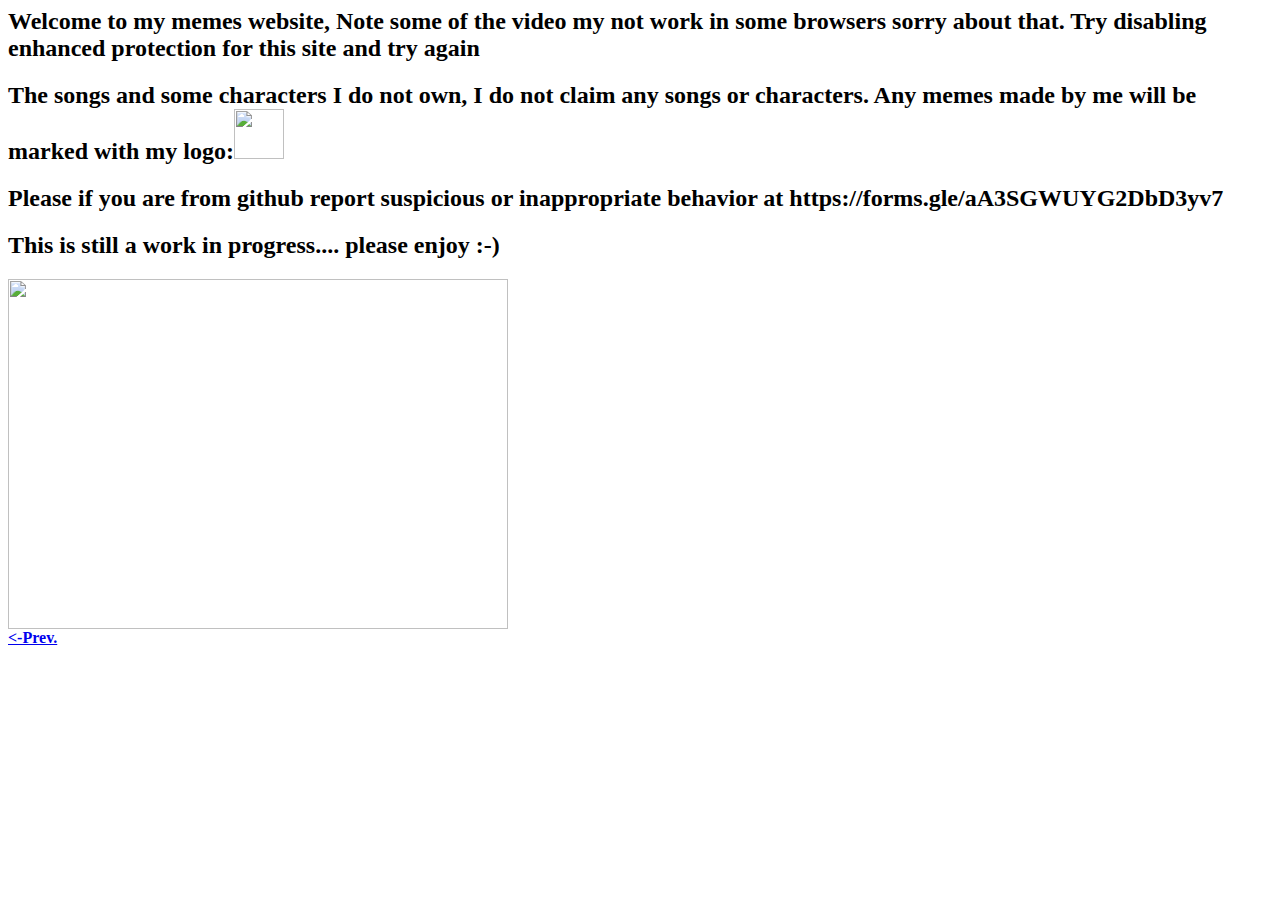
==== HTML/p2.html @ 68d00768 "Update p2.html" ====
<!#DOCTYPE=HTML>
<html>
<link rel="stylesheet" href="Funny_memes/CSS/p2.css">
    <script src="Funny_memes/Script.js"></script>
    <head>
        <title>Funny memes</title>
        <meta charset="UTF-8">
        <link rel="apple-touch-icon" sizes="180x180" href="https://2disbetterthan3d.github.io/Funny_memes/apple-touch-icon.png">
        <link rel="shortcut icon" type="image/png" sizes="32x32" href="https://2disbetterthan3d.github.io/Funny_memes/favicon-32x32.png">
        <link rel="shortcut icon" type="image/png" sizes="16x16" href="https://2disbetterthan3d.github.io/Funny_memes/favicon-16x16.png">
        <h2>Welcome to my memes website, Note some of the video my not work in some browsers sorry about that. Try disabling enhanced protection for this site and try again</h2>
        <h2>The songs and some characters I do not own, I do not claim any songs or characters. Any memes made by me will be marked with my logo:<img id="my logo" src="/2disbetterthan3d/Funny_memes/lean beef.png" width="50px" height="50px"></h2>
        <h2>Please if you are from github report suspicious or inappropriate behavior at https://forms.gle/aA3SGWUYG2DbD3yv7</h2>
        <h2> This is still a work in progress.... please enjoy :-)</h2>
    </head>
  <body style="font-style: normal;font-weight: 900;">
    <img id="shed" src="Funny_memes/shed.png" width="500px" height="350px">
      <div></div>
   <a href="https://2disbetterthan3d.github.io/Funny_memes/"><-Prev.</a> 
</html>
  </body>
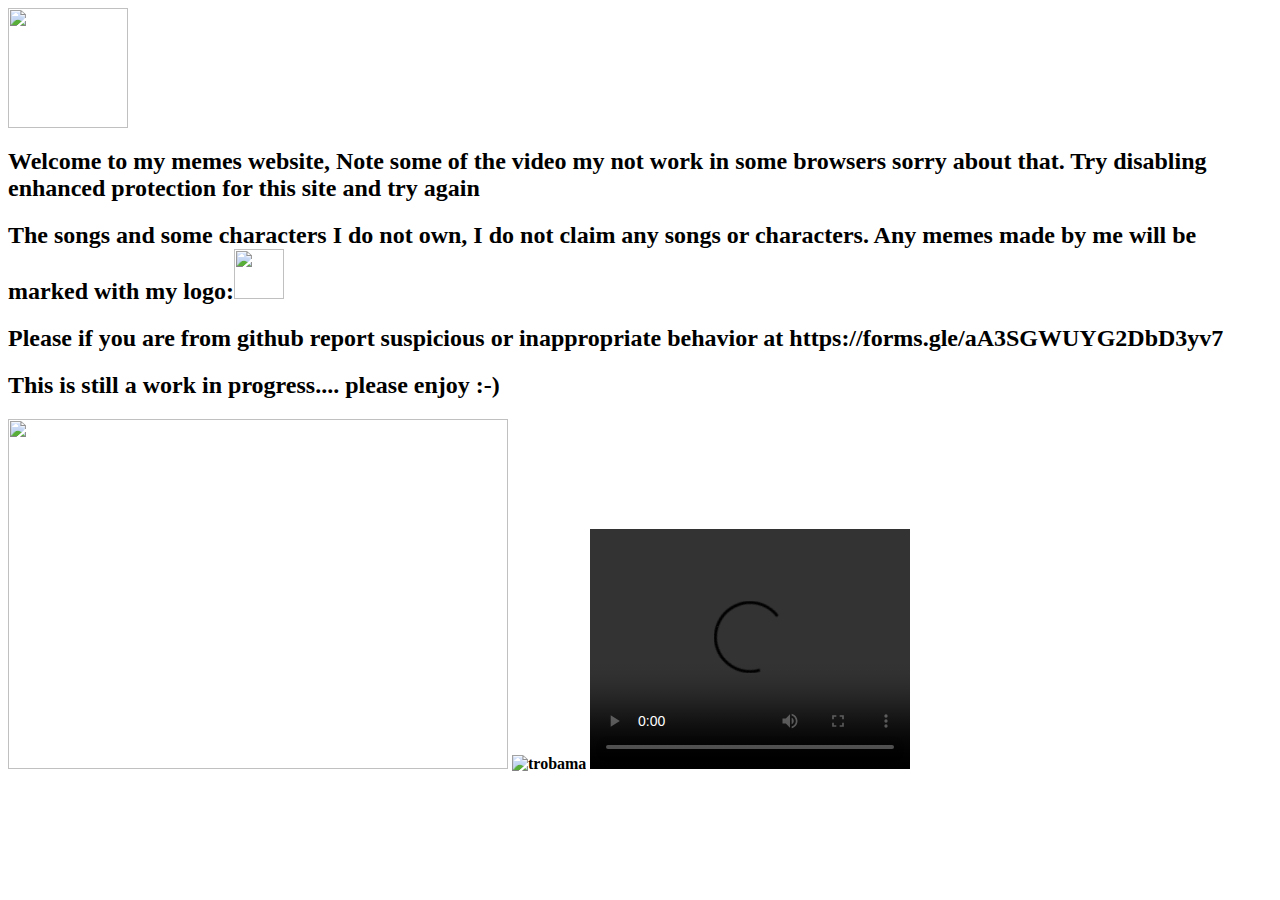
==== commit 39b1423f: "Update p2.html" ====
--- a/HTML/p2.html
+++ b/HTML/p2.html
@@ -1,21 +1,27 @@
 <!#DOCTYPE=HTML>
 <html>
-<link rel="stylesheet" href="Funny_memes/CSS/p2.css">
-    <script src="Funny_memes/Script.js"></script>
+<link rel="stylesheet" href="/Funny_memes/CSS/p2.css">
+    <script src="/Funny_memes/Script.js"></script>
     <head>
         <title>Funny memes</title>
         <meta charset="UTF-8">
-        <link rel="apple-touch-icon" sizes="180x180" href="https://2disbetterthan3d.github.io/Funny_memes/apple-touch-icon.png">
-        <link rel="shortcut icon" type="image/png" sizes="32x32" href="https://2disbetterthan3d.github.io/Funny_memes/favicon-32x32.png">
-        <link rel="shortcut icon" type="image/png" sizes="16x16" href="https://2disbetterthan3d.github.io/Funny_memes/favicon-16x16.png">
+         <link rel="shortcut icon" type="image/png" href="/Funny_memes/lean beef.png">
+        <img id="logo" src="/Funny_memes/lean beef.png" width="120px" height="120px">
         <h2>Welcome to my memes website, Note some of the video my not work in some browsers sorry about that. Try disabling enhanced protection for this site and try again</h2>
-        <h2>The songs and some characters I do not own, I do not claim any songs or characters. Any memes made by me will be marked with my logo:<img id="my logo" src="/2disbetterthan3d/Funny_memes/lean beef.png" width="50px" height="50px"></h2>
+        <h2>The songs and some characters I do not own, I do not claim any songs or characters. Any memes made by me will be marked with my logo:<img id="my logo" src="/Funny_memes/lean beef.png" width="50px" height="50px"></h2>
         <h2>Please if you are from github report suspicious or inappropriate behavior at https://forms.gle/aA3SGWUYG2DbD3yv7</h2>
         <h2> This is still a work in progress.... please enjoy :-)</h2>
     </head>
   <body style="font-style: normal;font-weight: 900;">
-    <img id="shed" src="Funny_memes/shed.png" width="500px" height="350px">
-      <div></div>
-   <a href="https://2disbetterthan3d.github.io/Funny_memes/"><-Prev.</a> 
+    <img id="shed" src="/Funny_memes/shed.png" width="500px" height="350px">
+    <img id="trobama" src="/Funny_memes/trobama.png" alt="trobama">
+
+      <video width="320" height="240" controls>
+  <source src="Funny_memes/Sonicthe.mp4" type="video/mp4">
+  </vidio>
+   
+      <div class="header">     
+   <a href="https://2disbetterthan3d.github.io/Funny_memes/" class="prev-button"><-Prev</a><a href="" class="next-button">Next-></a>
+       </div>
 </html>
   </body>
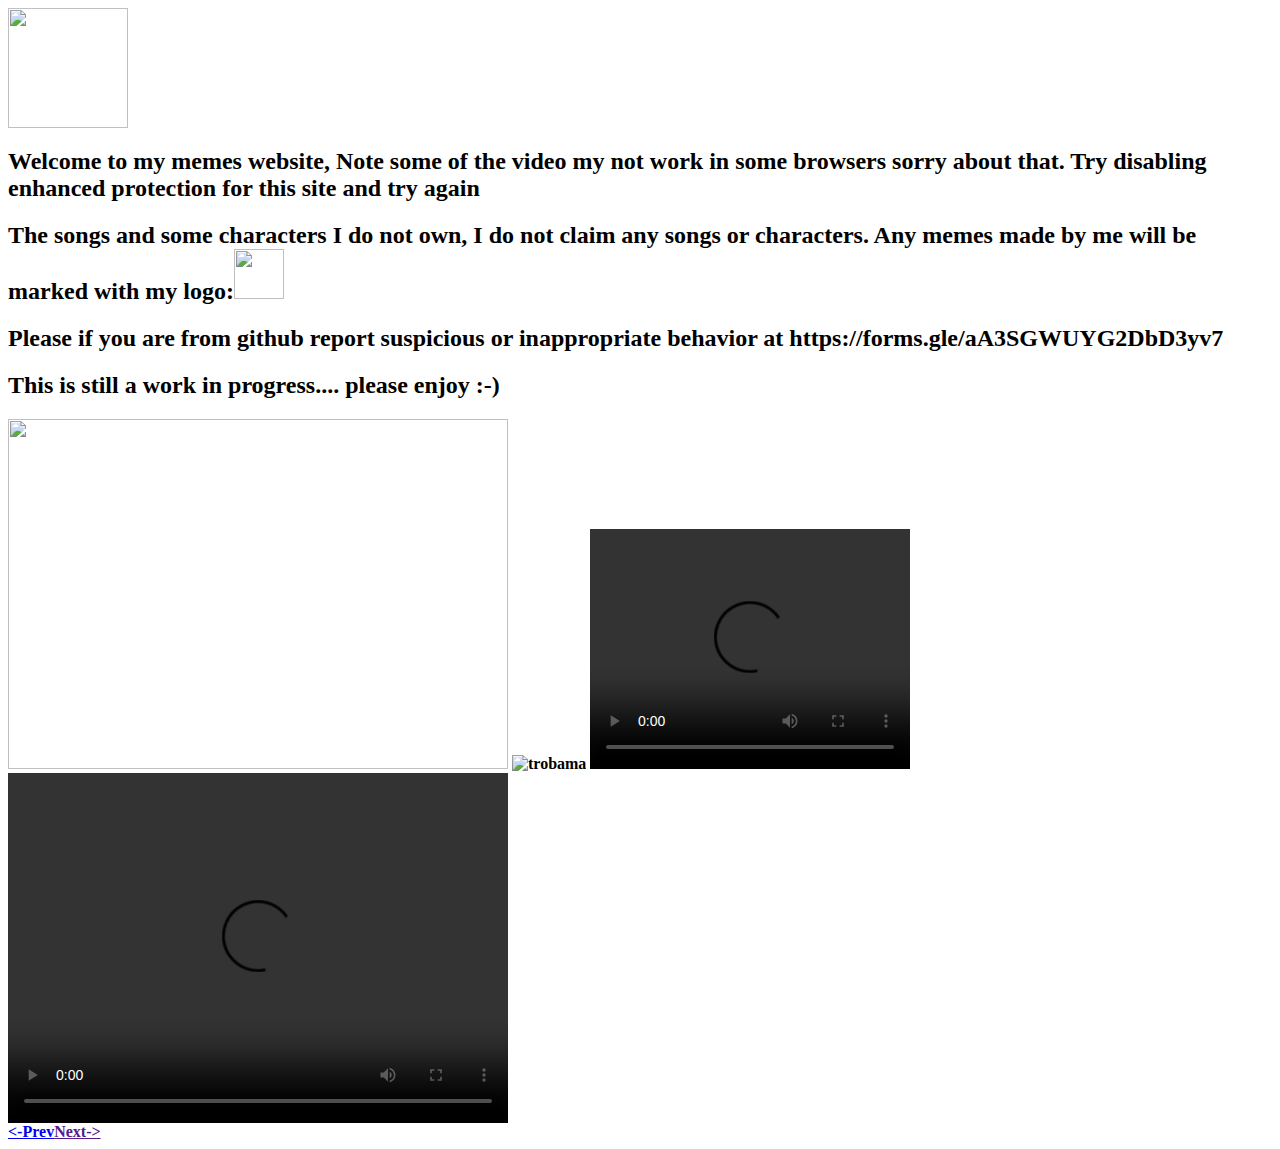
==== commit b83b84e0: "Merge pull request #38 from 2DIsBetterThan3D/main" ====
--- a/HTML/p2.html
+++ b/HTML/p2.html
@@ -16,12 +16,14 @@
     <img id="shed" src="/Funny_memes/shed.png" width="500px" height="350px">
     <img id="trobama" src="/Funny_memes/trobama.png" alt="trobama">
 
-      <video width="320" height="240" controls>
-  <source src="Funny_memes/Sonicthe.mp4" type="video/mp4">
-  </vidio>
-   
-      <div class="header">     
-   <a href="https://2disbetterthan3d.github.io/Funny_memes/" class="prev-button"><-Prev</a><a href="" class="next-button">Next-></a>
-       </div>
+    <video width="320" height="240" controls>
+        <source src="/Funny_memes/Sonicthe.mp4" type="video/mp4"></video>
+       
+    <video controls="" width="500px" height="350px">
+        <source src="/Funny_memes/SHrEk (1).mp4" type="video/mp4"></video>
+
+   <div class="header">     
+        <a href="https://2disbetterthan3d.github.io/Funny_memes/" class="prev-button"><-Prev</a><a href="" class="next-button">Next-></a>
+            </div>
 </html>
-  </body>
+    </body>
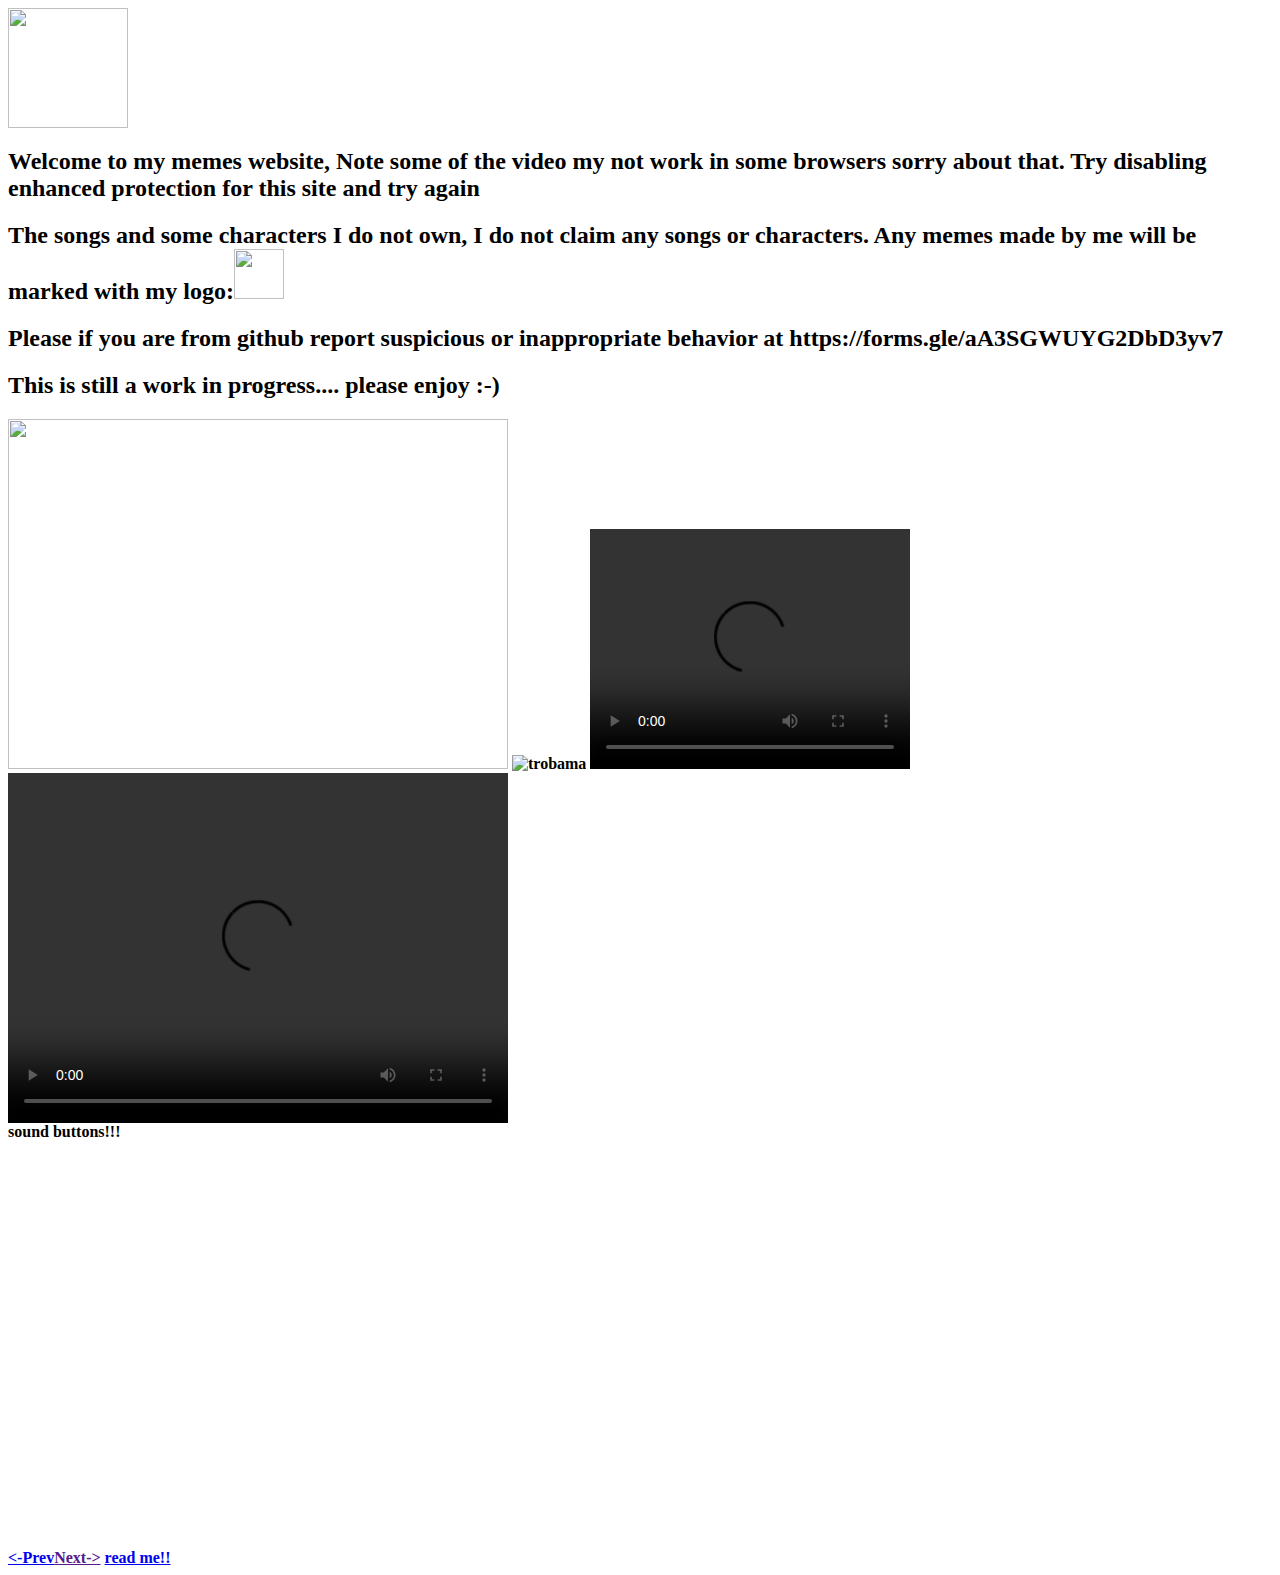
==== commit 9741a150: "Update p2.html" ====
--- a/HTML/p2.html
+++ b/HTML/p2.html
@@ -1,29 +1,55 @@
 <!#DOCTYPE=HTML>
-<html>
-<link rel="stylesheet" href="/Funny_memes/CSS/p2.css">
+<html><head><link rel="stylesheet" href="/Funny_memes/CSS/p2.css">
     <script src="/Funny_memes/Script.js"></script>
-    <head>
+    
         <title>Funny memes</title>
         <meta charset="UTF-8">
          <link rel="shortcut icon" type="image/png" href="/Funny_memes/lean beef.png">
-        <img id="logo" src="/Funny_memes/lean beef.png" width="120px" height="120px">
+        </head><body style="font-style: normal;font-weight: 900;" data-new-gr-c-s-check-loaded="8.873.0" data-gr-ext-installed="" data-new-gr-c-s-loaded="8.873.0"><img id="logo" src="/Funny_memes/lean beef.png" width="120px" height="120px">
         <h2>Welcome to my memes website, Note some of the video my not work in some browsers sorry about that. Try disabling enhanced protection for this site and try again</h2>
         <h2>The songs and some characters I do not own, I do not claim any songs or characters. Any memes made by me will be marked with my logo:<img id="my logo" src="/Funny_memes/lean beef.png" width="50px" height="50px"></h2>
         <h2>Please if you are from github report suspicious or inappropriate behavior at https://forms.gle/aA3SGWUYG2DbD3yv7</h2>
         <h2> This is still a work in progress.... please enjoy :-)</h2>
-    </head>
-  <body style="font-style: normal;font-weight: 900;">
+    
+  
     <img id="shed" src="/Funny_memes/shed.png" width="500px" height="350px">
     <img id="trobama" src="/Funny_memes/trobama.png" alt="trobama">
 
-    <video width="320" height="240" controls>
+    <video controls="" width="320" height="240">
         <source src="/Funny_memes/Sonicthe.mp4" type="video/mp4"></video>
        
     <video controls="" width="500px" height="350px">
         <source src="/Funny_memes/SHrEk (1).mp4" type="video/mp4"></video>
+      <div id="sound buttons">sound buttons!!!
+          <div>                                         </div>
+          <iframe src="https://www.myinstants.com/instant/what-are-you-doing-in-my-swamp/embed/" scrolling="no" width="110" height="200" frameborder="0"></iframe>
+          <iframe src="https://www.myinstants.com/instant/oh-baby-a-triple/embed/" scrolling="no" width="110" height="200" frameborder="0"></iframe>
+          <iframe src="https://www.myinstants.com/instant/run-vine-effect-sound-63565/embed/" scrolling="no" width="110" height="200" frameborder="0"></iframe>
+          <iframe src="https://www.myinstants.com/instant/i-like-ya-cut-g-54844/embed/" scrolling="no" width="110" height="200" frameborder="0"></iframe>
+          <iframe width="110" height="200" src="https://www.myinstants.com/instant/wow-anime-meme-55752/embed/" frameborder="0" scrolling="no"></iframe>
+          <iframe width="110" height="200" src="https://www.myinstants.com/instant/fortnite-default-dance-bass-bo/embed/" frameborder="0" scrolling="no"></iframe>
+          <iframe width="110" height="200" src="https://www.myinstants.com/instant/click-here/embed/" frameborder="0" scrolling="no"></iframe>
+          <iframe width="110" height="200" src="https://www.myinstants.com/instant/mission-failed/embed/" frameborder="0" scrolling="no"></iframe>
+          <iframe width="110" height="200" src="https://www.myinstants.com/instant/lazor/embed/" frameborder="0" scrolling="no"></iframe>
+          <iframe width="110" height="200" src="https://www.myinstants.com/instant/donald-trump-fake-news-27329/embed/" frameborder="0" scrolling="no"></iframe>
+          <iframe width="110" height="200" src="https://www.myinstants.com/instant/roblox-earrape-death-sound-572/embed/" frameborder="0" scrolling="no"></iframe>
+          <iframe width="110" height="200" src="https://www.myinstants.com/instant/knuckles-oh-no/embed/" frameborder="0" scrolling="no"></iframe>
+          <iframe width="110" height="200" src="https://www.myinstants.com/instant/do-it-star-wars-3695/embed/" frameborder="0" scrolling="no"></iframe>
+          <iframe width="110" height="200" src="https://www.myinstants.com/instant/its-trap-star-wars-2120/embed/" frameborder="0" scrolling="no"></iframe>
+          <iframe width="110" height="200" src="https://www.myinstants.com/instant/palpatine-no-you-will-die-28468/embed/" frameborder="0" scrolling="no"></iframe>
+          <iframe width="110" height="200" src="https://www.myinstants.com/instant/jar-jar-scream-83521/embed/" frameborder="0" scrolling="no"></iframe>
+          <iframe width="110" height="200" src="https://www.myinstants.com/instant/hello-there-92082/embed/" frameborder="0" scrolling="no"></iframe>
+          <iframe width="110" height="200" src="https://www.myinstants.com/instant/shrek-onions/embed/" frameborder="0" scrolling="no"></iframe>
+          <iframe width="110" height="200" src="https://www.myinstants.com/instant/baba-booey/embed/" frameborder="0" scrolling="no"></iframe>
+          <iframe width="110" height="200" src="https://www.myinstants.com/instant/thomas-the-tank-engine-17106/embed/" frameborder="0" scrolling="no"></iframe>
+          <iframe width="110" height="200" src="https://www.myinstants.com/instant/coniquenses-56513/embed/" frameborder="0" scrolling="no"></iframe>
+    </div>
+    <div>  </div>
+
 
    <div class="header">     
-        <a href="https://2disbetterthan3d.github.io/Funny_memes/" class="prev-button"><-Prev</a><a href="" class="next-button">Next-></a>
+        <a href="https://2disbetterthan3d.github.io/Funny_memes/" class="prev-button">&lt;-Prev</a><a href="" class="next-button">Next-&gt;</a>     <a href="https://github.com/2DIsBetterThan3D/Funny_memes/blob/main/README.md" class="read me">read me!!</a>
             </div>
-</html>
-    </body>
+
+    
+</body></html>
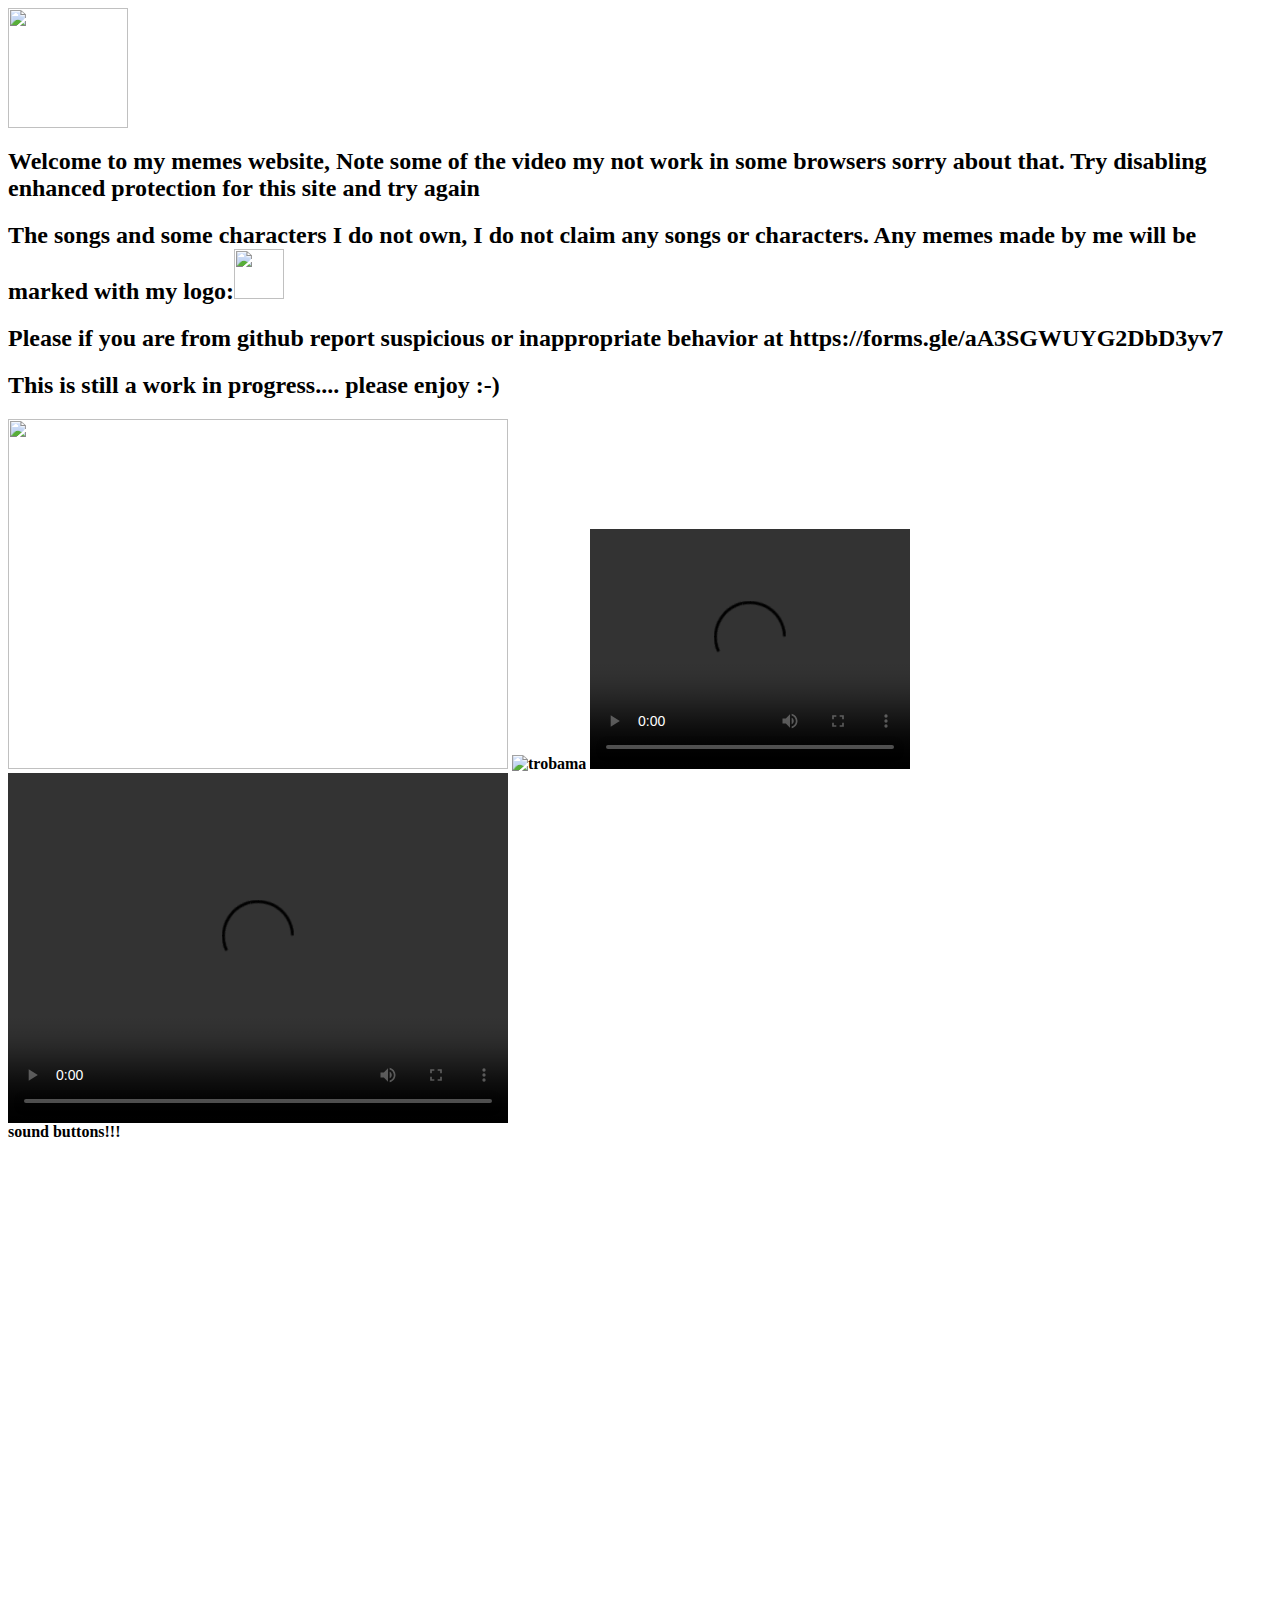
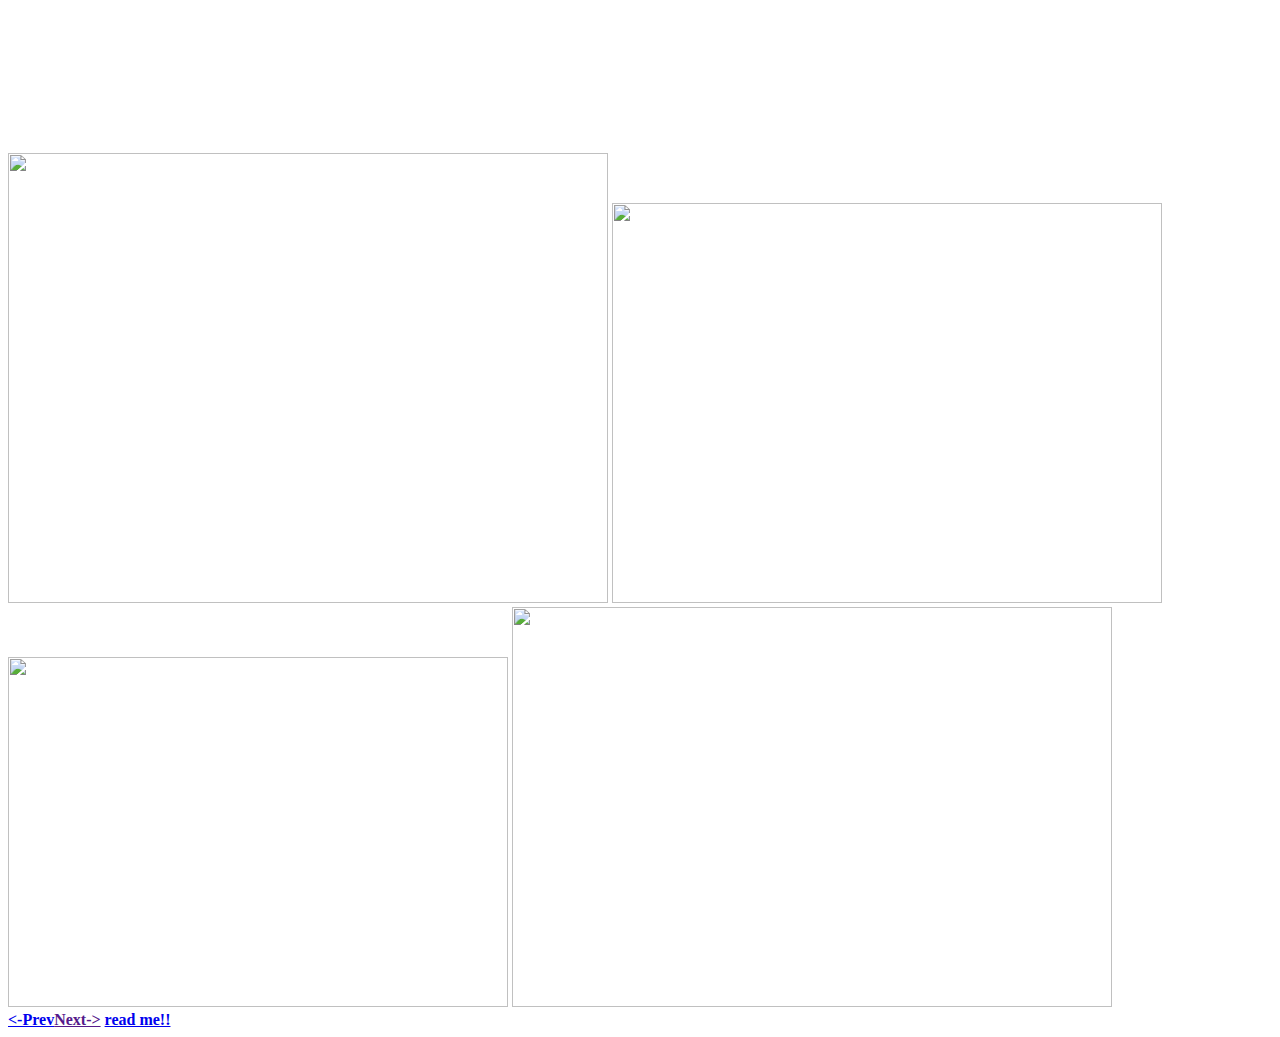
==== commit c93c4057: "Merge pull request #49 from 2DIsBetterThan3D/patches" ====
--- a/HTML/p2.html
+++ b/HTML/p2.html
@@ -43,10 +43,28 @@
           <iframe width="110" height="200" src="https://www.myinstants.com/instant/baba-booey/embed/" frameborder="0" scrolling="no"></iframe>
           <iframe width="110" height="200" src="https://www.myinstants.com/instant/thomas-the-tank-engine-17106/embed/" frameborder="0" scrolling="no"></iframe>
           <iframe width="110" height="200" src="https://www.myinstants.com/instant/coniquenses-56513/embed/" frameborder="0" scrolling="no"></iframe>
+          <iframe width="110" height="200" src="https://www.myinstants.com/instant/skull-trumpet/embed/" frameborder="0" scrolling="no"></iframe>
+          <iframe width="110" height="200" src="https://www.myinstants.com/instant/sans-voice/embed/" frameborder="0" scrolling="no"></iframe>
+          <iframe width="110" height="200" src="https://www.myinstants.com/instant/minecraft-villager-sound/embed/" frameborder="0" scrolling="no"></iframe>
+          <iframe width="110" height="200" src="https://www.myinstants.com/instant/its-a-me-mario/embed/" frameborder="0" scrolling="no"></iframe>
+          <iframe width="110" height="200" src="https://www.myinstants.com/instant/windows-xp-error/embed/" frameborder="0" scrolling="no"></iframe>
+          <iframe width="110" height="200" src="https://www.myinstants.com/instant/i-like-turtles/embed/" frameborder="0" scrolling="no"></iframe>
+          <iframe width="110" height="200" src="https://www.myinstants.com/instant/waluigi-wah-13591/embed/" frameborder="0" scrolling="no"></iframe>
+          <iframe width="110" height="200" src="https://www.myinstants.com/instant/x-files/embed/" frameborder="0" scrolling="no"></iframe>
+          <iframe width="110" height="200" src="https://www.myinstants.com/instant/super-suit-85109/embed/" frameborder="0" scrolling="no"></iframe>
+          <iframe width="110" height="200" src="https://www.myinstants.com/instant/gordons-suace-6639/embed/" frameborder="0" scrolling="no"></iframe>
+          <iframe width="110" height="200" src="https://www.myinstants.com/instant/nani-extra-bass-59925/embed/" frameborder="0" scrolling="no"></iframe>
+          <iframe width="110" height="200" src="https://www.myinstants.com/instant/iiiitttttssss-nnnnooooo-uuuusssseeee-82485/embed/" frameborder="0" scrolling="no"></iframe>
+          
+          
     </div>
     <div>  </div>
-
-
+    <img id="spring_cleaning" src="/Funny_memes/spring cleaning.png" width="600px" height="450px">
+    <img id="my_room" src="https://winkgo.com/wp-content/uploads/2019/09/funny-clean-memes-42-720x871.jpg" width="550px" height="400px">
+    <img id="Crime" src="https://filmdaily.co/wp-content/uploads/2020/07/cleanmeme-01.jpg" width="500px" height="350px">
+    <img id="bateries" src="https://oddstuffmagazine.com/wp-content/uploads/2019/09/A-tale-as-old-as-time.jpg" width="600px" height="400px">
+    
+    
    <div class="header">     
         <a href="https://2disbetterthan3d.github.io/Funny_memes/" class="prev-button">&lt;-Prev</a><a href="" class="next-button">Next-&gt;</a>     <a href="https://github.com/2DIsBetterThan3D/Funny_memes/blob/main/README.md" class="read me">read me!!</a>
             </div>
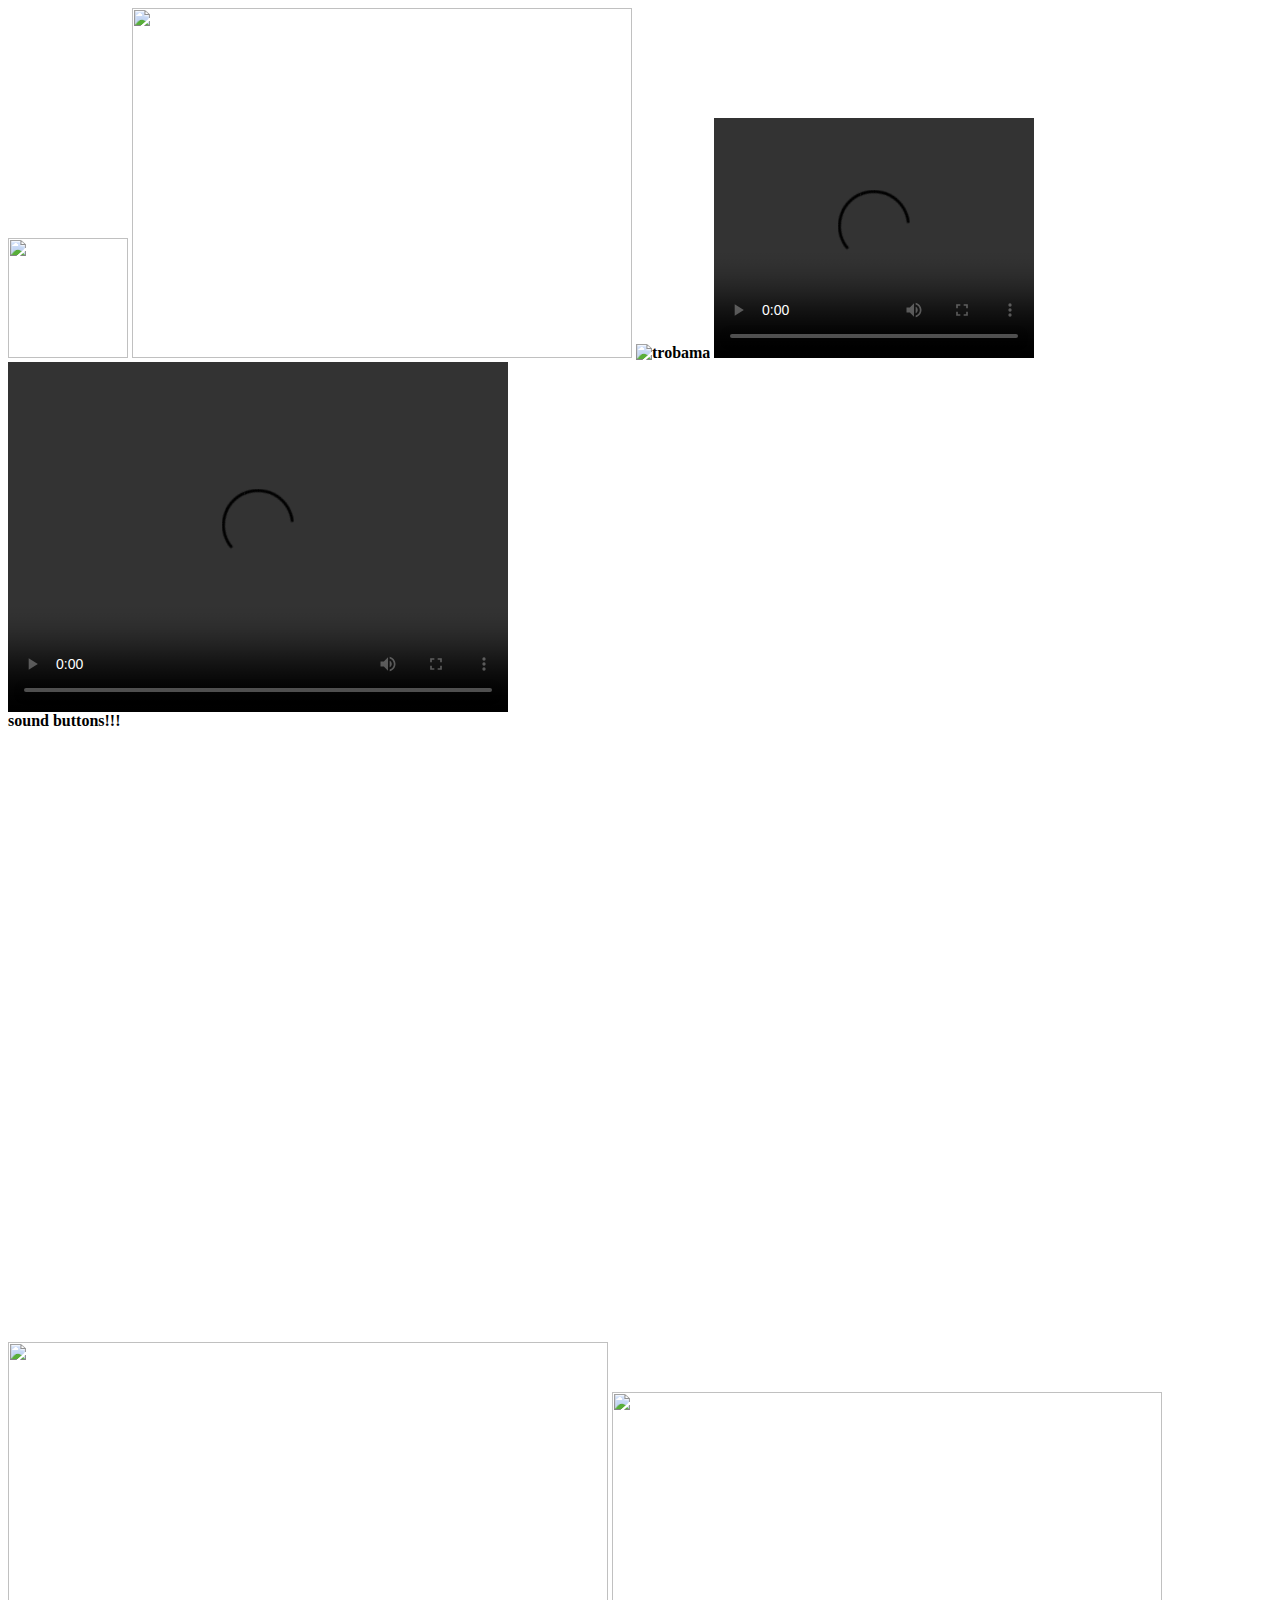
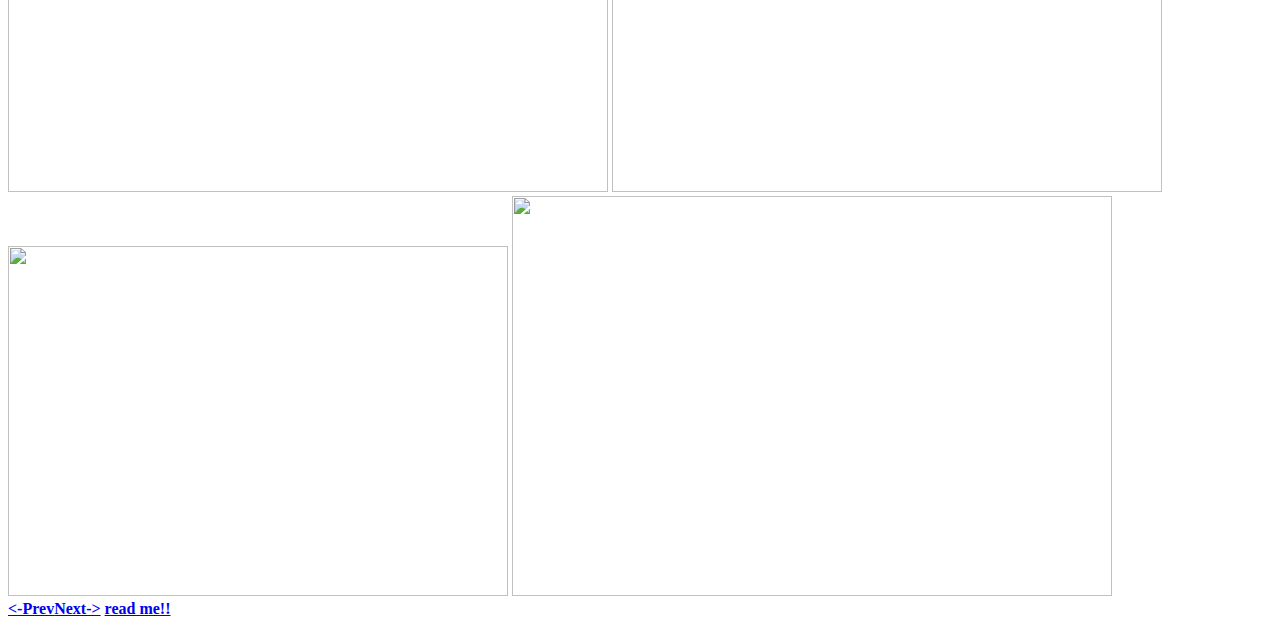
==== commit 4474ca7e: "Add files via upload" ====
--- a/HTML/p2.html
+++ b/HTML/p2.html
@@ -5,13 +5,9 @@
         <title>Funny memes</title>
         <meta charset="UTF-8">
          <link rel="shortcut icon" type="image/png" href="/Funny_memes/lean beef.png">
-        </head><body style="font-style: normal;font-weight: 900;" data-new-gr-c-s-check-loaded="8.873.0" data-gr-ext-installed="" data-new-gr-c-s-loaded="8.873.0"><img id="logo" src="/Funny_memes/lean beef.png" width="120px" height="120px">
-        <h2>Welcome to my memes website, Note some of the video my not work in some browsers sorry about that. Try disabling enhanced protection for this site and try again</h2>
-        <h2>The songs and some characters I do not own, I do not claim any songs or characters. Any memes made by me will be marked with my logo:<img id="my logo" src="/Funny_memes/lean beef.png" width="50px" height="50px"></h2>
-        <h2>Please if you are from github report suspicious or inappropriate behavior at https://forms.gle/aA3SGWUYG2DbD3yv7</h2>
-        <h2> This is still a work in progress.... please enjoy :-)</h2>
-    
-  
+        </head>
+        <body style="font-style: normal;font-weight: 900;" data-new-gr-c-s-check-loaded="8.873.0" data-gr-ext-installed="" data-new-gr-c-s-loaded="8.873.0">
+        <img id="logo" src="/Funny_memes/lean beef.png" width="120px" height="120px">
     <img id="shed" src="/Funny_memes/shed.png" width="500px" height="350px">
     <img id="trobama" src="/Funny_memes/trobama.png" alt="trobama">
 
@@ -66,7 +62,7 @@
     
     
    <div class="header">     
-        <a href="https://2disbetterthan3d.github.io/Funny_memes/" class="prev-button">&lt;-Prev</a><a href="" class="next-button">Next-&gt;</a>     <a href="https://github.com/2DIsBetterThan3D/Funny_memes/blob/main/README.md" class="read me">read me!!</a>
+        <a href="https://2disbetterthan3d.github.io/Funny_memes/HTML/p1.html" class="prev-button">&lt;-Prev</a><a href="https://2disbetterthan3d.github.io/Funny_memes/HTML/p3.html" class="next-button">Next-&gt;</a>     <a href="https://github.com/2DIsBetterThan3D/Funny_memes/blob/main/README.md" class="read me">read me!!</a>
             </div>
 
     
